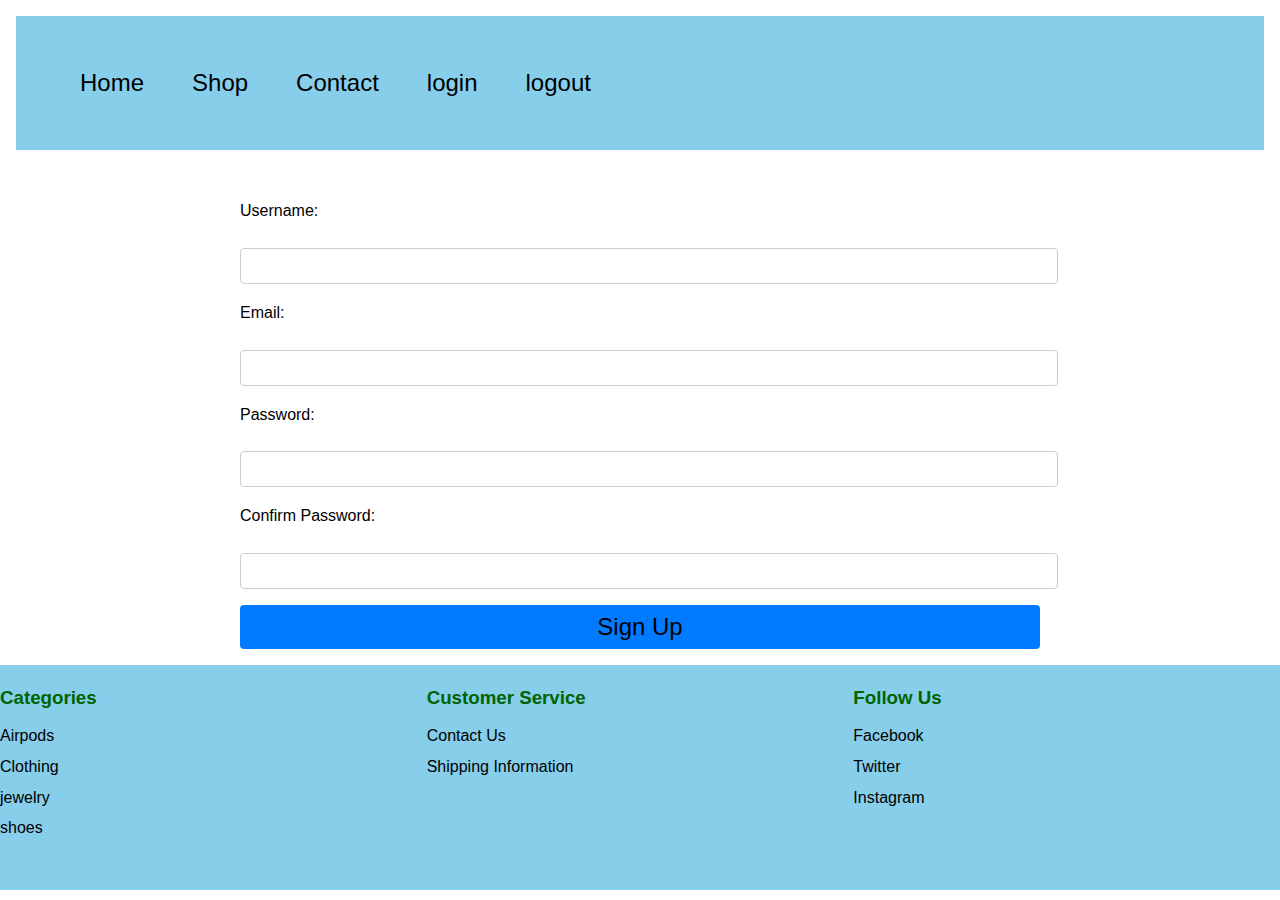
==== sighn.html @ a57631db "added some new changes" ====
<!DOCTYPE html>
<html lang="en">
<head>
<meta charset="UTF-8">
<meta name="viewport" content="width=device-width, initial-scale=1.0">
<title>Sign Up</title>
<link rel="stylesheet" href="sighn.css">
</head>
<body>
<header>
    <nav>
        <div class="container">
            <div class="nav__container">
        
              <div class="nav-right">
                <ul>
                  <li><a href="index.html">Home </a></li>
                  <li><a href="shop.html"> Shop</a></li>
                  <li><a href="contact.html">Contact </a></li>
                  <!-- <li><a href="sighn.html">sign up </a></li> -->
                  <li><a href="login.html"> login</a></li>
                  <li><a href="logout.html"> logout</a></li>
                </ul>
              </div>
              <div  class="nav-cart">
               
                </div>
              </nav>
</header>
<main>
    <form  id="form" action="/shop.html" method="post">
      <p id="para"></p>
        <label for="username">Username:</label>
        <input type="text" id="username" name="username" >
        
        <label for="email">Email:</label>
        <input type="email" id="email" name="email">
        
        <label for="password">Password:</label>
        <input type="password" id="password" name="password" minlength="6">
        
        <label for="confirm-password">Confirm Password:</label>
        <input type="password" id="confirm-password" name="confirm" minlength="6">
        
        <button type="submit">Sign Up</button>
    </form>
</main>
<footer>
    
    <div class="footer-container">
        <div class="footer-column">
          <h3>Categories</h3>
          <ul>
            <li><a href="#">Airpods</a></li>
            <li><a href="#">Clothing</a></li>
            <li><a href="#">jewelry</a></li>
            <li><a href="#">shoes</a></li>
          </ul>
        </div>
        <div class="footer-column">
          <h3>Customer Service</h3>
          <ul>
            <li><a href="#">Contact Us</a></li>
            <li><a href="#">Shipping Information</a></li>
            
           
          </ul>
        </div>
        <div class="footer-column">
          <h3>Follow Us</h3>
          <ul>
            <li><a href="#">Facebook</a></li>
            <li><a href="#">Twitter</a></li>
            <li><a href="#">Instagram</a></li>
           
          </ul>
        </div>
      </div>
</footer>
<script src="js/signup.js"></script>
</body>
</html>
---- sighn.css ----
nav {
    background-color:skyblue;
  }
  /* header */
  .nav__container {
    display: flex;
    justify-content: space-between;
    align-items: center;
    position: relative;
  }
  header{
    position: relative;
  
  }
  .section{
    background-color: #eea539;
   min-height: 10vh;
    width:20em; 
    color:black;
    position: absolute;
    right: 1em;
    top:4em;
   
  }
  .show__cart{
  width: 500px;
  }
  .image img{
  width:100%;
  }
  
  
  .nav-right ul {
    display: flex;
  
    font-size: x-large;
  }
  .hambeger {
    display: none;
  }
  .nav-right ul li {
    list-style-type: none;
  }
  .nav-right ul li a {
    color:black;
    text-decoration: none;
    padding: 1em;
    display: block;
  }
  .nav-right ul li :hover {
    background-color: #eea539;
    color: black;
  }
  .nav-cart {
    display: flex;
    gap: 2em;
  }





body, h1, p, label, input, button {
    margin: 0;
    padding: 0;
}

body {
    font-family: Arial, sans-serif;
    line-height: 1.6;
}

header {
    /* background-color: #333; */
    color: #fff;
    text-align: center;
    padding: 1rem;
}

main {
    max-width: 800px;
    margin: 0 auto;
    padding: 1rem;
}

form {
    display: grid;
    gap: 1rem;
}

form p{
  color: red;
  font-size:larger;
}
label {
    display: block;
    margin-bottom: 0.5rem;
}

input[type="text"],
input[type="email"],
input[type="password"] {
    width: 100%;
    padding: 0.5rem;
    font-size: 1rem;
    border: 1px solid #ccc;
    border-radius: 4px;
}

button {
    padding: 0.5rem 1rem;
    background-color: #007bff;
    color:black;
    border: none;
    border-radius: 4px;
    cursor: pointer;
    font-size: x-large;
}

.footer-container {
    display: flex;
    justify-content: space-around;
    background-color:skyblue;
    height: 25vh;
  }
  .footer-column {
    flex: 1;
  }
  .footer-column h3 {
    margin-bottom: 10px;
    color:darkgreen;
  }
  .footer-column ul {
    list-style-type: none;
    margin: 0;
    padding: 0;
  }
  .footer-column ul li {
    margin-bottom: 5px;
  }
  .footer-column ul li a {
    color:black;
    text-decoration: none;
  }
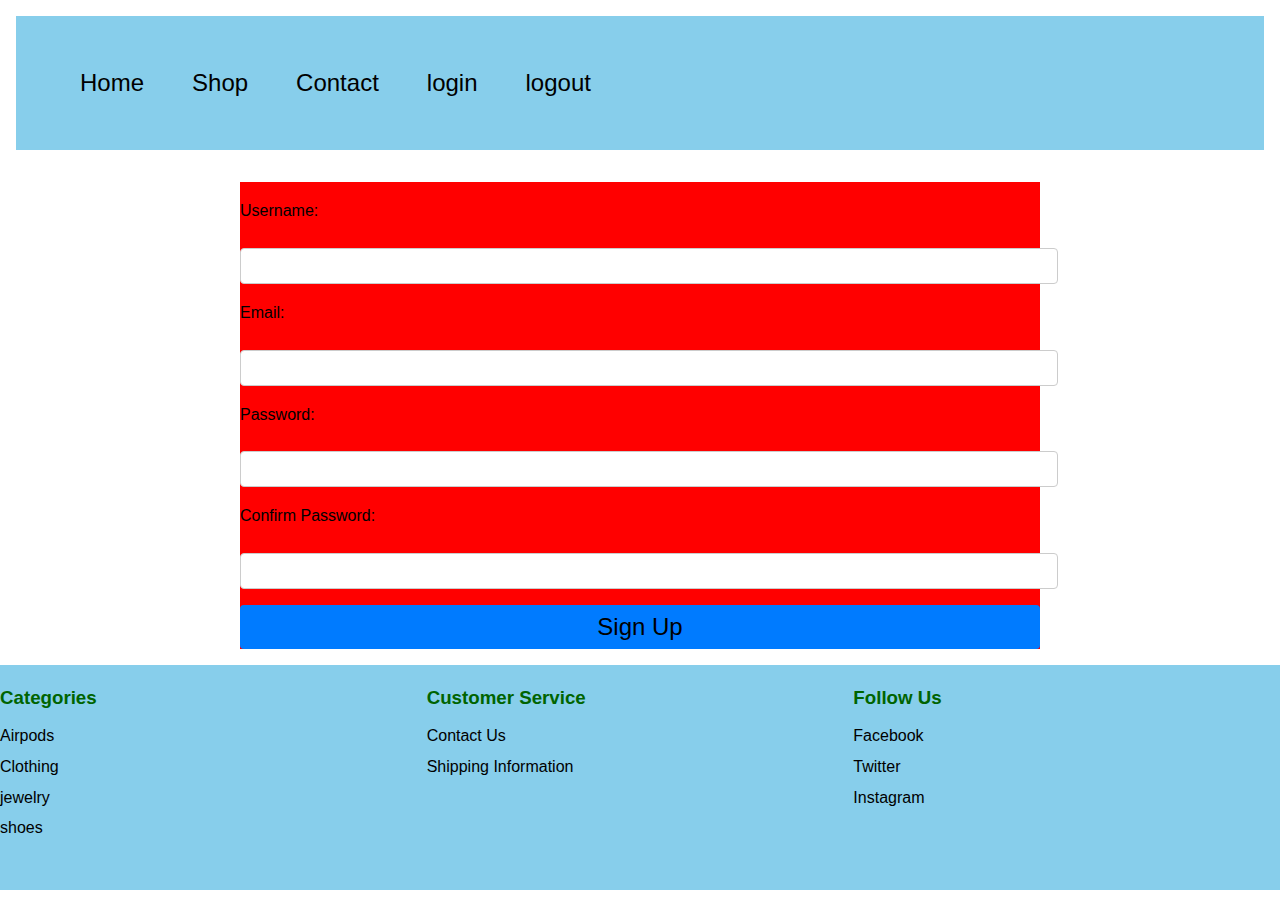
==== commit 8eaa6cdc: "change the redirection link" ====
--- a/sighn.html
+++ b/sighn.html
@@ -28,7 +28,7 @@
               </nav>
 </header>
 <main>
-    <form  id="form" action="/shop.html" method="post">
+    <form  id="form" method="post" style="background-color: red;">
       <p id="para"></p>
         <label for="username">Username:</label>
         <input type="text" id="username" name="username" >
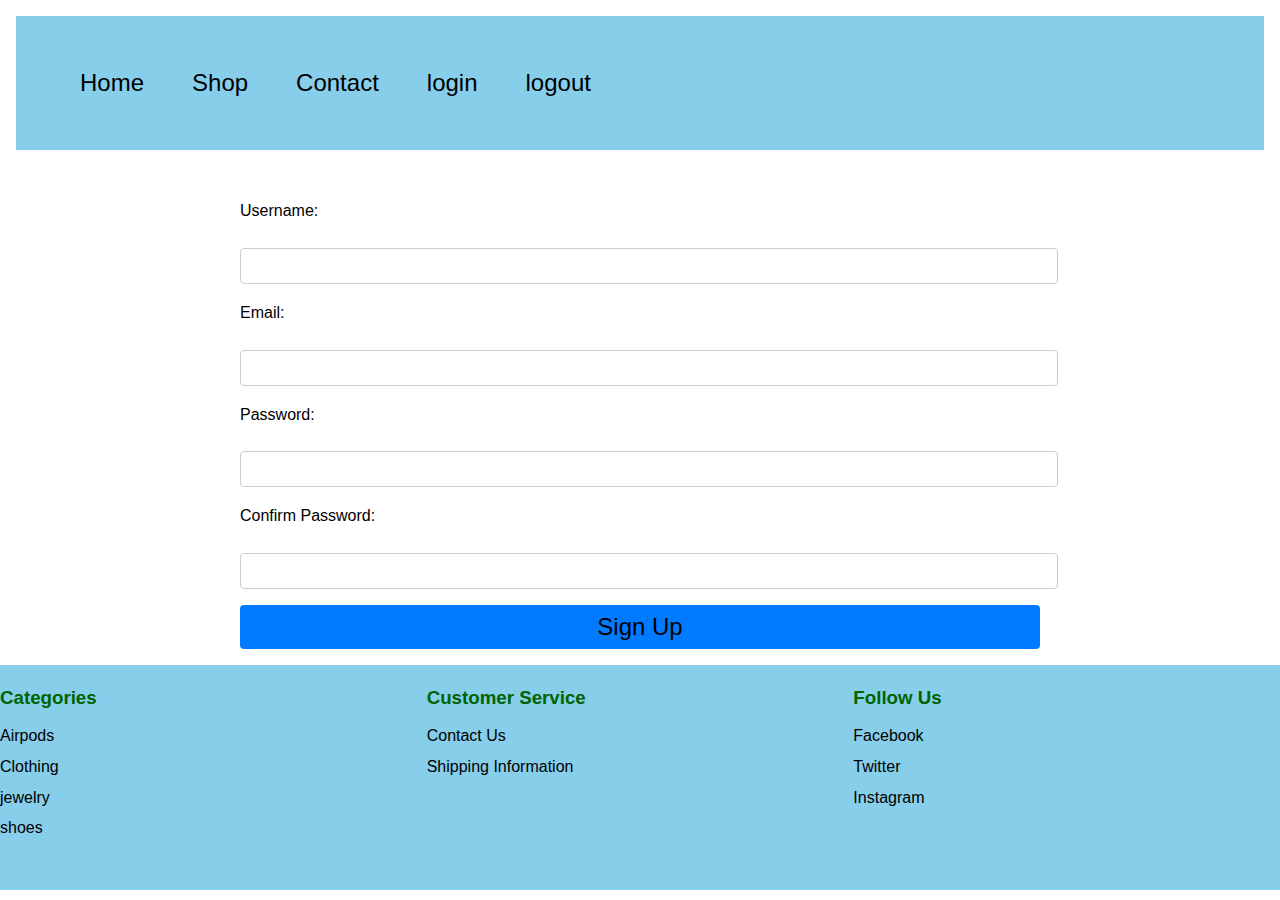
==== commit 1990a611: "change the redirection link" ====
--- a/sighn.html
+++ b/sighn.html
@@ -28,7 +28,7 @@
               </nav>
 </header>
 <main>
-    <form  id="form" method="post" style="background-color: red;">
+    <form  id="form" method="post">
       <p id="para"></p>
         <label for="username">Username:</label>
         <input type="text" id="username" name="username" >
